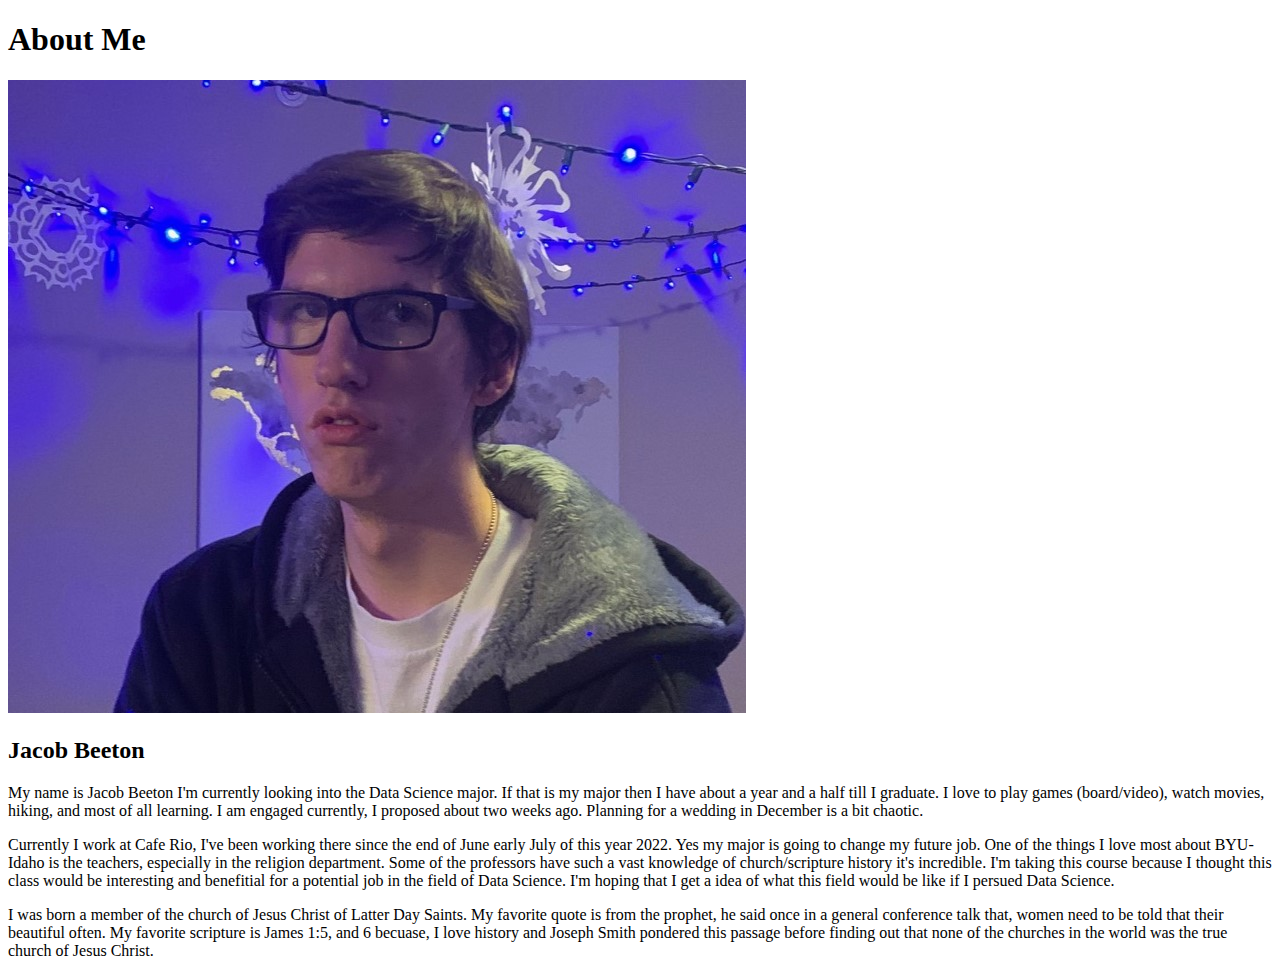
==== aboutme/index.html @ a64842de "Iniital commit" ====
<!DOCTYPE html>
<html lang="en">
<head>
    <meta charset="UTF-8">
    <meta http-equiv="X-UA-Compatible" content="IE=edge">
    <meta name="viewport" content="width=device-width, initial-scale=1.0">
    <title>All About Me</title>
</head>
<body>
    <h1>About Me</h1>
    <img alt="Image of me?" src="images/IMG_12192.jpeg">
    <h2>Jacob Beeton</h2>
    <p> My name is Jacob Beeton I'm currently looking into the Data Science major. If that is my major then I have about a year and a half till I graduate. I love to play games (board/video), watch movies, hiking, and most of all learning. I am engaged currently, I proposed about two weeks ago. Planning for a wedding in December is a bit chaotic. 
    <p></p>Currently I work at Cafe Rio, I've been working there since the end of June early July of this year 2022. Yes my major is going to change my future job. One of the things I love most about BYU-Idaho is the teachers, especially in the religion department. Some of the professors have such a vast knowledge of church/scripture history it's incredible. I'm taking this course because I thought this class would be interesting and benefitial for a potential job in the field of Data Science. I'm hoping that I get a idea of what this field would be like if I persued Data Science.
    <p></p>I was born a member of the church of Jesus Christ of Latter Day Saints. My favorite quote is from the prophet, he said once in a general conference talk that, women need to be told that their beautiful often. My favorite scripture is James 1:5, and 6 becuase, I love history and Joseph Smith pondered this passage before finding out that none of the churches in the world was the true church of Jesus Christ. </p>
</body>
</html>
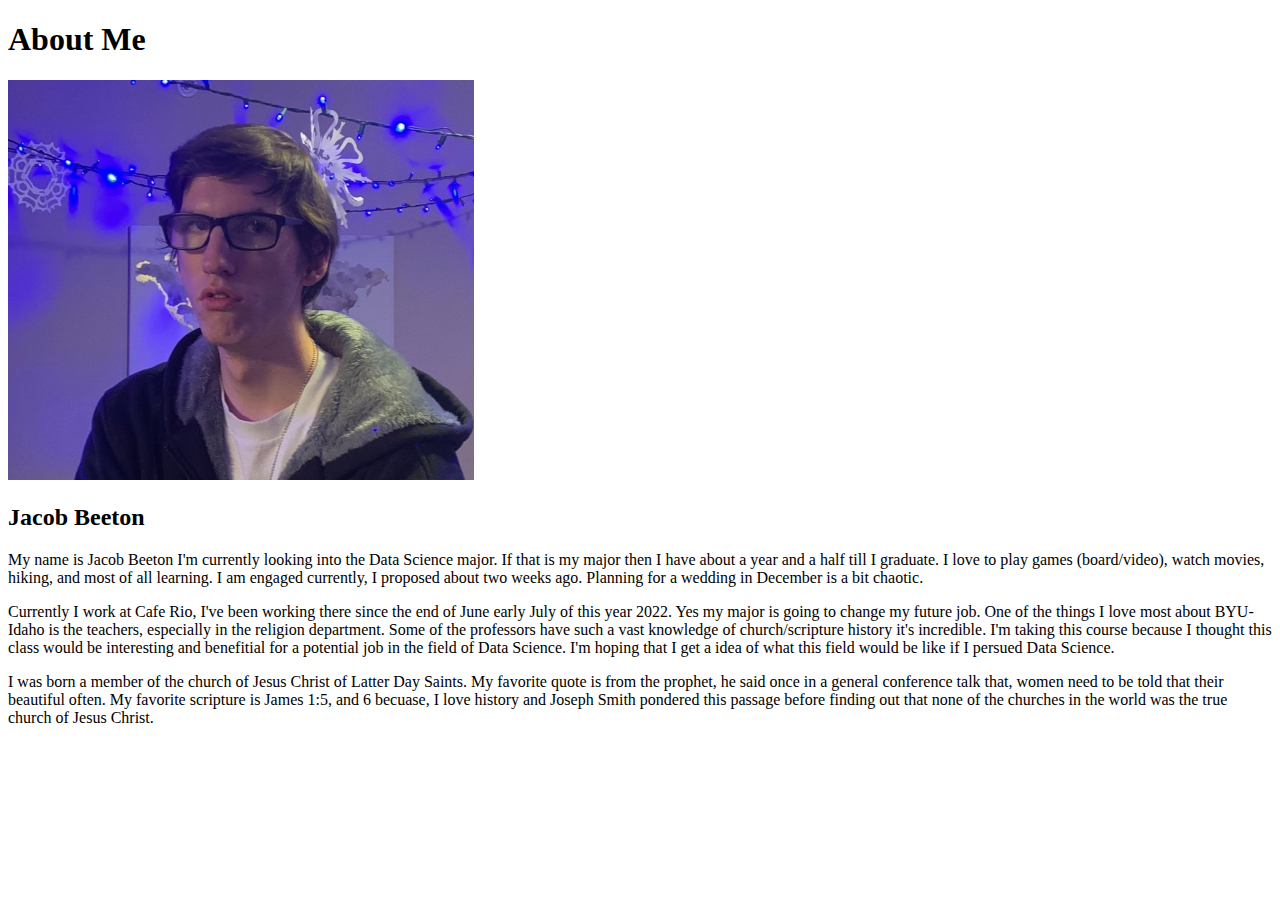
==== commit 44e2b533: "Add CSS  for aboutme" ====
--- a/aboutme/index.html
+++ b/aboutme/index.html
@@ -5,6 +5,7 @@
     <meta http-equiv="X-UA-Compatible" content="IE=edge">
     <meta name="viewport" content="width=device-width, initial-scale=1.0">
     <title>All About Me</title>
+    <link rel="stylesheet" href="styles/aboutme.css">
 </head>
 <body>
     <h1>About Me</h1>
--- a/aboutme/styles/aboutme.css
+++ b/aboutme/styles/aboutme.css
@@ -0,0 +1,3 @@
+img {
+    height: 400px;
+}
